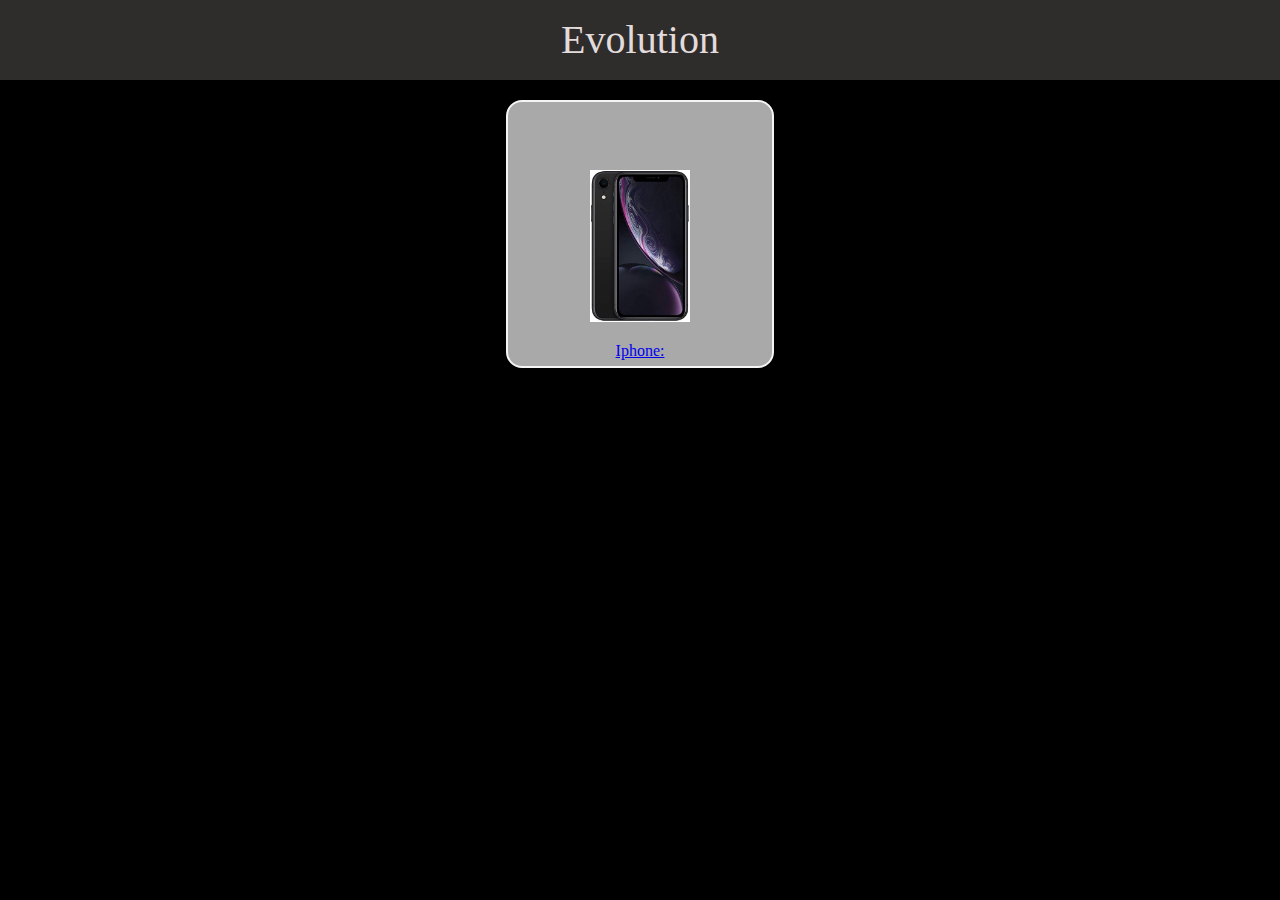
==== apple.html @ b2d30a91 "Add files via upload" ====
<!DOCTYPE html>
<html>

<head>
    <title>Apple</title>
    <style type="text/css">
body{
        background-color: black;
        font-size: 100%;
        margin: 0em;
        padding: 0em;
}

    h1{
        font-size: 2.5em;
        line-height: 2em;
        font-weight: 100;
        color: #E2DBDB;
        margin: 0em;
}  
    header{
    background: #2F2D2C;
    text-align: center;
}
    </style>

    <meta charset="UTF-8">
    <meta name="description" content="">
    <meta name="author" content="">
    <meta name="keywords" content="">
    <meta name="viewport" content="width=device-width, initial-scale=1.0, maximum-scale=1.0, user-scalable=no">
    <link href="style.css" type="text/css" rel="stylesheet" />
	<meta name="robots" content="nosnippet, notranslate"/>
</head>

<body>
    <header>
        <h1>Evolution</h1>
       </header> 

    <div id="box">
        <div id="spalte">
            <br />
            <br />
            <center><a href="iphone.html"><img src="iphone-xr.jpg" width="100" alt="Apple-Logo"><p>Iphone:</p></a></center>
        </div>
    </div>   
    
</body>
</html>
---- style.css ----
#box {
    width: 200px;
    color: black;
    background-color: darkgrey;
    border:  2px solid whitesmoke;
    border-radius: 1em 1em 1em 1em;
    margin:  20px auto;
    padding: 2em;
    height: 200px;
  }
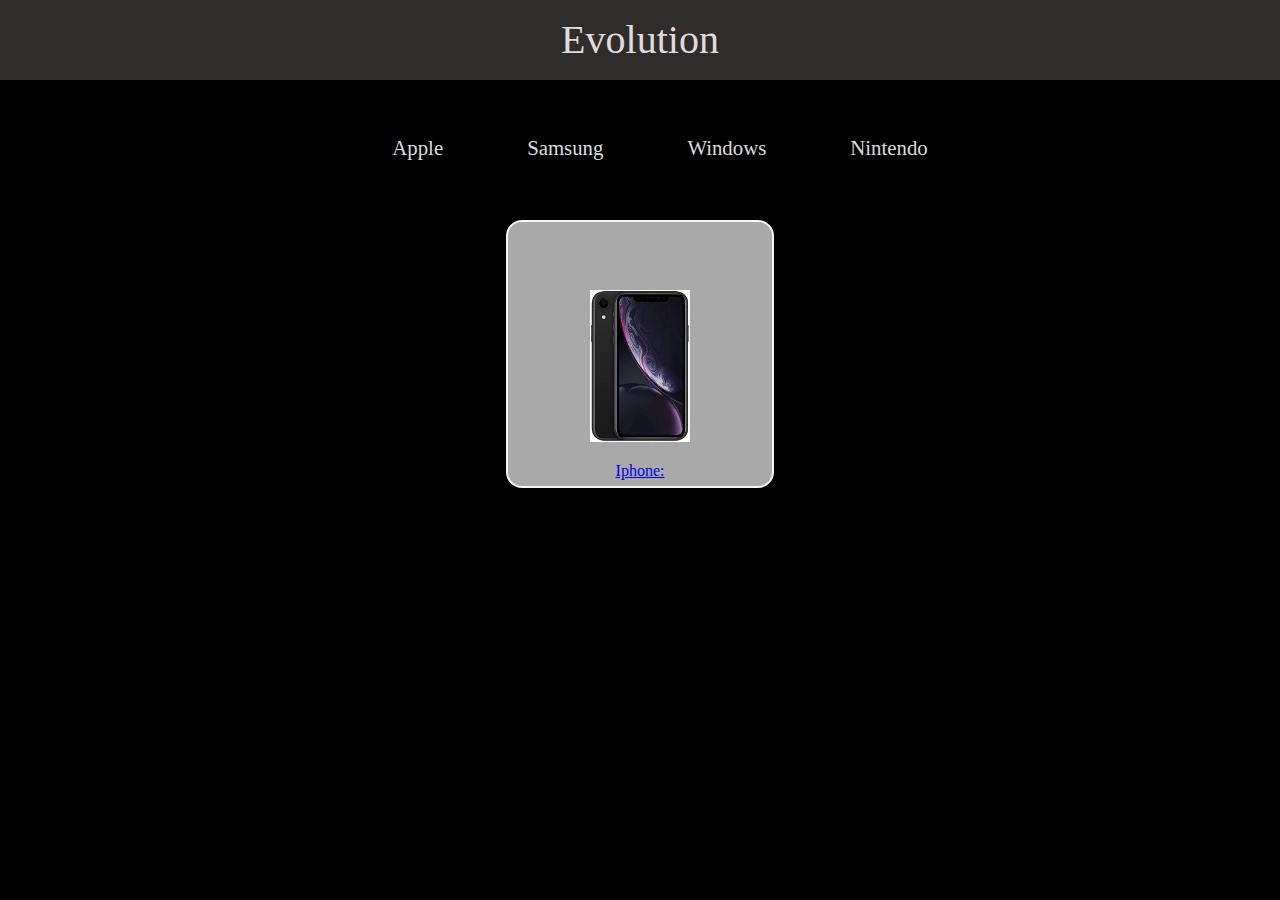
==== commit 345d691f: "Add files via upload" ====
--- a/apple.html
+++ b/apple.html
@@ -32,11 +32,162 @@
     <link href="style.css" type="text/css" rel="stylesheet" />
 	<meta name="robots" content="nosnippet, notranslate"/>
 </head>
-
-<body>
-    <header>
-        <h1>Evolution</h1>
-       </header> 
+<style type="text/css">
+    body{
+            background-color: black;
+            font-size: 100%;
+            margin: 0em;
+            padding: 0em;
+    }
+    
+        h1{
+            font-size: 2.5em;
+            line-height: 2em;
+            font-weight: 100;
+            color: #E2DBDB;
+            margin: 0em;
+            }	    
+        h1 a{
+        text-decoration: none; 
+         color: #E2DBDB;
+        }  
+        header{
+        width : 100%;
+        background: #2F2D2C;
+        line-height: 2em;
+        display: inline-block;
+        text-align: center;
+        align-items: center;
+        
+    }
+    
+        header h1 span{
+            display: none;
+        }
+    
+        .sidenav {
+          height: 100%;
+          width: 0;
+          position: fixed;
+          z-index: 1;
+          top: 0;
+          left: 0;
+          background-color: rgb(44, 44, 44);
+          overflow-x: hidden;
+          transition: 0.5s;
+          padding-top: 60px;
+        }
+    
+        .sidenav a {
+          padding: 8px 8px 8px 32px;
+          text-decoration: none;
+          font-size: 20px;
+          color: white;
+          display: block;
+          transition: 0.3s;
+        }
+    
+        .sidenav a:hover {
+          text-decoration: underline;
+          color: #DCDCDC;
+        }
+    
+        .sidenav .closebtn {
+          position: absolute;
+          top: 0;
+          right: 25px;
+          font-size: 36px;
+          margin-left: 50px;
+        }
+    
+    nav{
+        color: #DCDCDC;
+        background: transparent;
+    }
+    
+    nav ul{
+        align-items: center;
+        text-align: center;
+    }
+    nav ul li{
+        display: inline-block;
+        text-align: center;
+        align-items: center;
+        font-size: 1.3em;
+        padding: 40px;
+    }
+    
+    nav ul li a{
+        text-decoration: none;
+        color: #DCDCDC;
+    }
+    
+    nav ul li a:hover{
+        text-decoration: underline;
+        color: white;
+    }
+    
+    @media (max-width: 685px){
+        nav ul li{
+        display: none;
+        text-align: center;
+        align-items: center;
+        padding: 20px;
+        }
+        header h1 span{
+            display: inline-block;
+        }
+        header{
+        position: sticky;
+        top: 0;
+    }
+    }
+        </style>
+    
+        <meta charset="UTF-8">
+        <meta name="description" content="">
+        <meta name="author" content="">
+        <meta name="keywords" content="">
+        <meta name="viewport" content="width=device-width, initial-scale=1.0, maximum-scale=1.0, user-scalable=no">
+        <link href="style.css" type="text/css" rel="stylesheet" />
+        <meta name="robots" content="nosnippet, notranslate"/>
+    </head>
+    
+    <body>
+        
+    <script>
+    function openNav() {
+      document.getElementById("mySidenav").style.width = "250px";
+    }
+    
+    function closeNav() {
+      document.getElementById("mySidenav").style.width = "0";
+    }
+    </script>	
+        
+        <header>
+            <h1><a href="index.html">Evolution</a>
+            <span style="font-size:30px;cursor:pointer" onclick="openNav()">&#9776;</span></h1>
+           </header> 
+    
+    
+           <nav>
+               <ul>
+                    <li><a href="apple.html">Apple</a></li>
+                    <li><a href="samsung.html">Samsung</a></li>
+                    <li><a href="windows.html">Windows</a></li>
+                    <li><a href="nintendo.html">Nintendo</a></li>
+               </ul>
+           </nav>
+        
+        
+        <div id="mySidenav" class="sidenav">
+              <a href="javascript:void(0)" class="closebtn" onclick="closeNav()">&times;</a>
+              <a href="apple.html">Apple</a>
+              <a href="samsung.html">Samsung</a>
+              <a href="windows.html">Windows</a>
+              <a href="nintendo.html">Nintendo</a>
+        </div>
 
     <div id="box">
         <div id="spalte">
